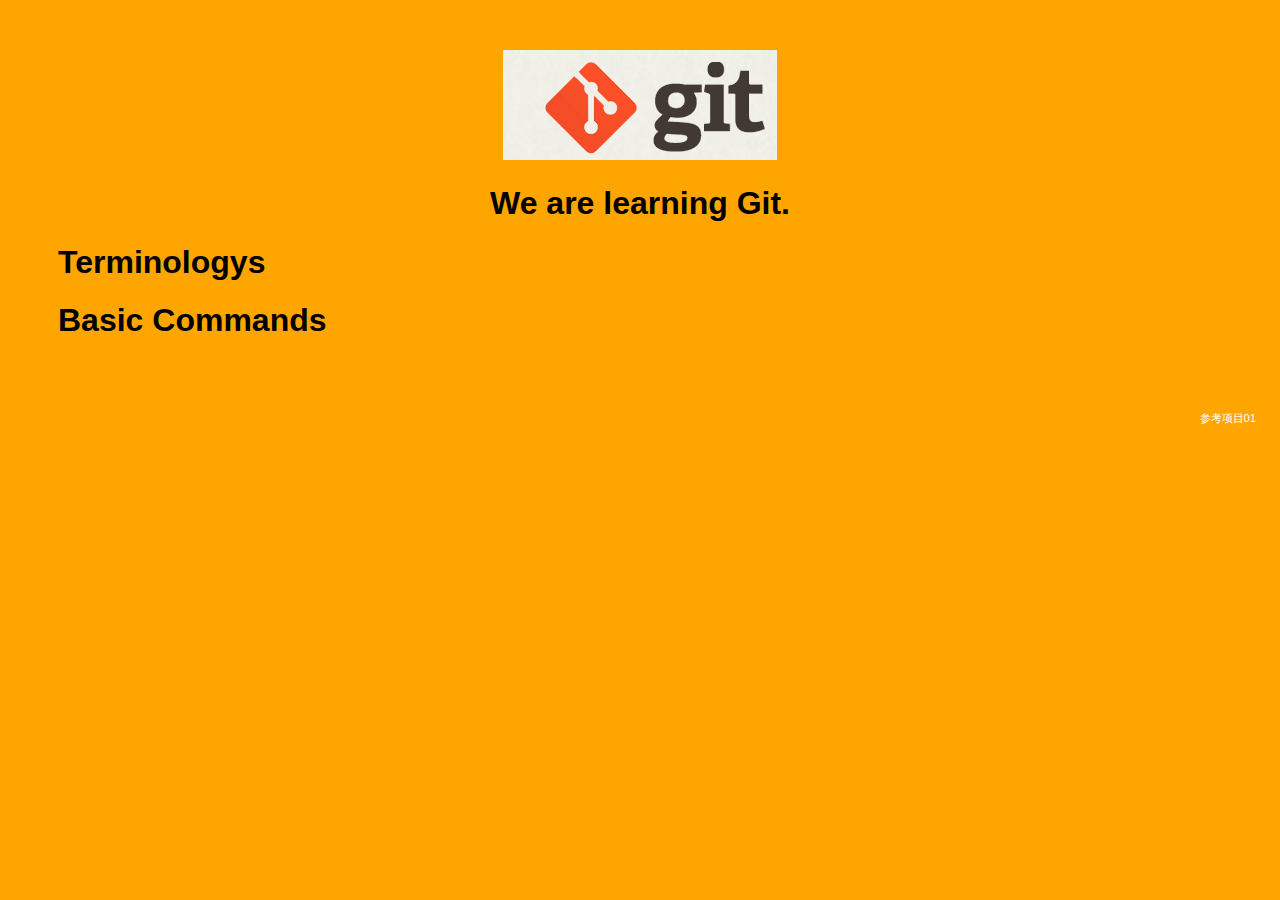
==== index.html @ 2ed7dd90 "Add git add command in index" ====
<!DOCTYPE html>
<html>
<head>
    <title>Git Demo</title>
    <link rel="stylesheet" type="text/css" href="styles/style.css">
</head>
<body>
    <header>
        <img id="header-img" src="images/git-logo.png">
        <h1 id='header-words'>We are learning Git.</h1> 
    </header>

    <section>
        <div class="accordion"><h1>Terminologys</h1></div>
            <div class="panel">
                <ol>
                    <li>bare repository</li>
                    <li></li>
                    <li></li>
                    <li></li>
                    <li></li>
                    <li></li>
                    <li></li>
                    <li></li>
                    <li></li>
                    <li></li>
                </ol>     
            </div>
        <div class="accordion"><h1>Basic Commands</h1></div>
            <div class="panel">
                <ol>
                    <li>config</li>
                    <li>add</li>
                    <li></li>
                    <li></li>
                    <li></li>
                    <li></li>
                    <li></li>
                    <li></li>
                    <li></li>
                    <li></li>
                </ol>
            </div>
        </div>
    </section>
    <footer>
	<p>
	<a herf="https://github.com/TTN-js/unforGITtable">参考项目01</a>
	</p>
    </footer>
    <script src="js/script.js"></script> 
</body>
</html>
---- styles/style.css ----
body{
  background-color: orange;
  font-family: 'Monaco', sans-serif;
  color: black;
}

body a{
  color: white;
}

header{
  text-align: center;
  margin-top: 50px;
}

h3{
  color: red;
}

header-img{
  width: 400px;
}

header-words{
  line-height: 10px;
  font-size: 50px;
  font-family: 'Monaco', sans-serif;
  margin-bottom: 75px;
}

section{
  padding: 0 50px 0px 50px;
  text-align: left;
}

div.accordion {
  cursor: pointer;
  border: none;
  outline: none;
}

div.accordion.active, div.accordion:hover {
  background-color: white;
  color: #1D2031;
}

div.panel {
  padding: 0 18px 0 0;
  display: none;
}

footer{
	right:0;
	bottom:0;
	position:relative;
	padding:10px 1rem 10px 0;
	margin-top:50px;
	font-size:0.7em;
	text-align:right;
}
footer p{
	margin-bottom:0;
}
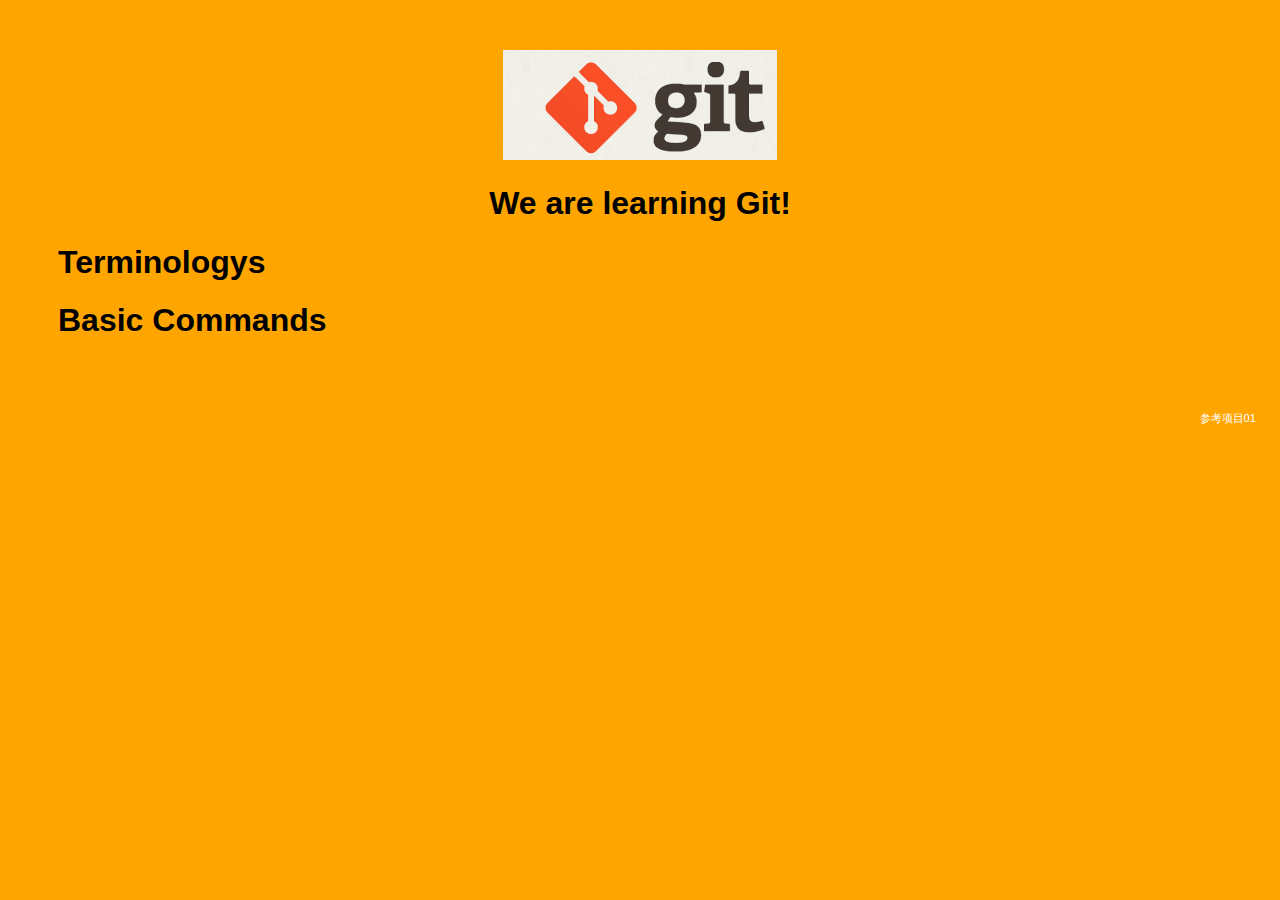
==== commit 90899b50: "Improve index head." ====
--- a/index.html
+++ b/index.html
@@ -7,7 +7,7 @@
 <body>
     <header>
         <img id="header-img" src="images/git-logo.png">
-        <h1 id='header-words'>We are learning Git.</h1> 
+        <h1 id='header-words'>We are learning Git!</h1> 
     </header>
 
     <section>
@@ -15,7 +15,7 @@
             <div class="panel">
                 <ol>
                     <li>bare repository</li>
-                    <li></li>
+                    <li>non fast-forward</li>
                     <li></li>
                     <li></li>
                     <li></li>
@@ -31,9 +31,11 @@
                 <ol>
                     <li>config</li>
                     <li>add</li>
-                    <li></li>
-                    <li></li>
-                    <li></li>
+                    <li>commit</li>
+                    <li>mv</li>
+                    <li>rm</li>
+                    <li>stash</li>
+                    <li>log</li>
                     <li></li>
                     <li></li>
                     <li></li>
